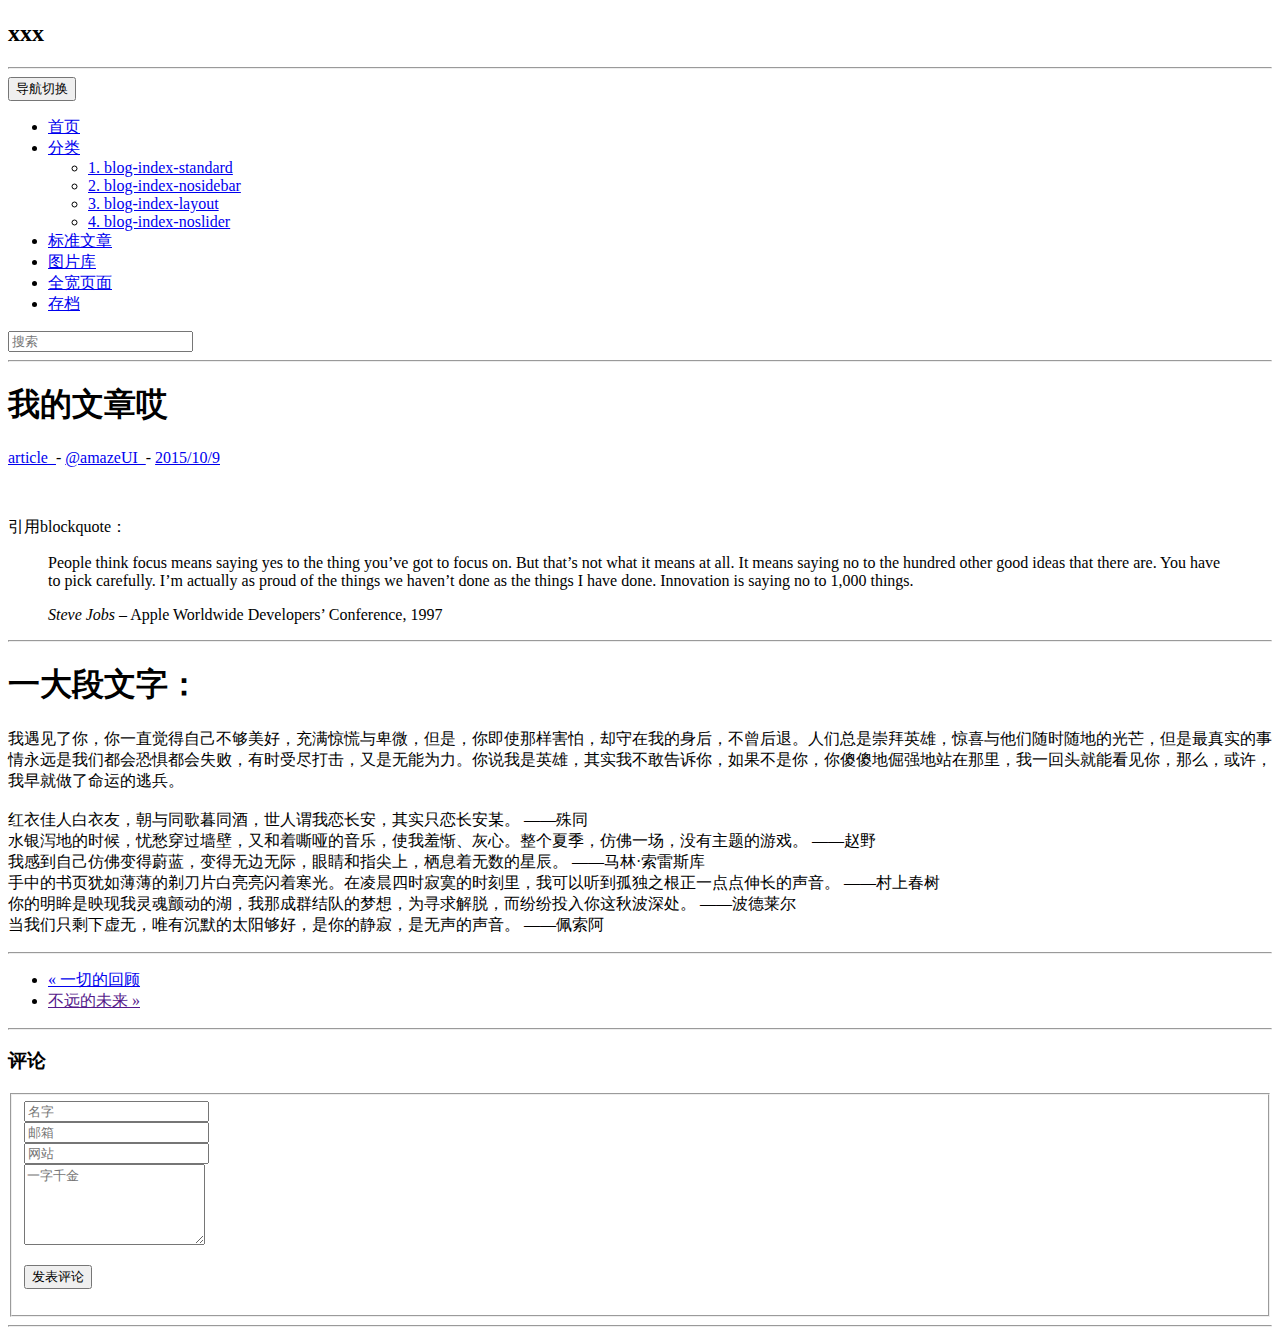
==== blog/WebContent/view/article/article.html @ 7c5a9848 "test" ====
<!doctype html>
<html>
<head>
  <meta charset="utf-8">
  <meta http-equiv="X-UA-Compatible" content="IE=edge">
  <title>文章</title>
  <link rel="icon" type="image/png" href="#(g_path)/assets/i/favicon.png">
  <link rel="icon" sizes="192x192" href="#(g_path)/assets/i/app-icon72x72@2x.png">
  <link rel="apple-touch-icon-precomposed" href="#(g_path)/assets/i/app-icon72x72@2x.png">
  <link rel="stylesheet" href="#(g_path)/assets/css/amazeui.css">
  <link rel="stylesheet" href="#(g_path)/assets/css/app.css">
</head>

<body id="blog-article-sidebar">
<!-- header start -->
<header class="am-g am-g-fixed blog-fixed blog-text-center blog-header">
    <div class="am-u-sm-8 am-u-sm-centered">
<!--         <img width="200" src="http://s.amazeui.org/media/i/brand/amazeui-b.png" alt="Amaze UI Logo"/> -->
        <h2 class="am-hide-sm-only">xxx</h2>
    </div>
</header>
<!-- header end -->
<hr>

<!-- nav start -->
<nav class="am-g am-g-fixed blog-nav">
<button class="am-topbar-btn am-topbar-toggle am-btn am-btn-sm am-btn-success am-show-sm-only blog-button" data-am-collapse="{target: '#blog-collapse'}" ><span class="am-sr-only">导航切换</span> <span class="am-icon-bars"></span></button>

  <div class="am-collapse am-topbar-collapse" id="blog-collapse">
    <ul class="am-nav am-nav-pills am-topbar-nav">
      <li class="am-active"><a href="lw-index.html">首页</a></li>
      <li class="am-dropdown" data-am-dropdown>
        <a class="am-dropdown-toggle" data-am-dropdown-toggle href="javascript:;">
          分类 <span class="am-icon-caret-down"></span>
        </a>
        <ul class="am-dropdown-content">
          <li><a href="lw-index.html">1. blog-index-standard</a></li>         
          <li><a href="lw-index-nosidebar.html">2. blog-index-nosidebar</a></li>
          <li><a href="lw-index-center.html">3. blog-index-layout</a></li>
          <li><a href="lw-index-noslider.html">4. blog-index-noslider</a></li>
        </ul>
      </li>
      <li><a href="lw-article.html">标准文章</a></li>
      <li><a href="lw-img.html">图片库</a></li>
      <li><a href="lw-article-fullwidth.html">全宽页面</a></li>
      <li><a href="lw-timeline.html">存档</a></li>
    </ul>
    <form class="am-topbar-form am-topbar-right am-form-inline" role="search">
      <div class="am-form-group">
        <input type="text" class="am-form-field am-input-sm" placeholder="搜索">
      </div>
    </form>
  </div>
</nav>
<!-- nav end -->
<hr>


<!-- content srart -->
<div class="am-g am-g-fixed blog-content">
    <div class="am-u-sm-12">
      <article class="am-article blog-article-p">
        <div class="am-article-hd">
          <h1 class="am-article-title blog-text-center">我的文章哎</h1>
          <p class="am-article-meta blog-text-center">
              <span><a href="#" class="blog-color">article &nbsp;</a></span>-
              <span><a href="#">@amazeUI &nbsp;</a></span>-
              <span><a href="#">2015/10/9</a></span>
          </p>
        </div>        
        <div class="am-article-bd">
        <img src="assets/i/f10.jpg" alt="" class="blog-entry-img blog-article-margin">          
        <p class="class="am-article-lead"">
        引用blockquote：
        <blockquote><p>People think focus means saying yes to the thing you’ve got to focus on. But that’s not what it means at all. It means saying no to the hundred other good ideas that there are. You have to pick carefully. I’m actually as proud of the things we haven’t done as the things I have done. Innovation is saying no to 1,000 things.</p> <footer><cite>Steve Jobs</cite> – Apple Worldwide Developers’ Conference, 1997</footer></blockquote>
        <hr>
        <h1>一大段文字：</h1>
        <p>我遇见了你，你一直觉得自己不够美好，充满惊慌与卑微，但是，你即使那样害怕，却守在我的身后，不曾后退。人们总是崇拜英雄，惊喜与他们随时随地的光芒，但是最真实的事情永远是我们都会恐惧都会失败，有时受尽打击，又是无能为力。你说我是英雄，其实我不敢告诉你，如果不是你，你傻傻地倔强地站在那里，我一回头就能看见你，那么，或许，我早就做了命运的逃兵。<br><br>
        红衣佳人白衣友，朝与同歌暮同酒，世人谓我恋长安，其实只恋长安某。 ——殊同 <br>

水银泻地的时候，忧愁穿过墙壁，又和着嘶哑的音乐，使我羞惭、灰心。整个夏季，仿佛一场，没有主题的游戏。 ——赵野 <br>

我感到自己仿佛变得蔚蓝，变得无边无际，眼睛和指尖上，栖息着无数的星辰。 ——马林·索雷斯库 <br>

手中的书页犹如薄薄的剃刀片白亮亮闪着寒光。在凌晨四时寂寞的时刻里，我可以听到孤独之根正一点点伸长的声音。 ——村上春树 <br>

你的明眸是映现我灵魂颤动的湖，我那成群结队的梦想，为寻求解脱，而纷纷投入你这秋波深处。 ——波德莱尔  <br>

当我们只剩下虚无，唯有沉默的太阳够好，是你的静寂，是无声的声音。 ——佩索阿
         </p>
        </p>
        </div>
      </article>
        
        <hr>
        
        <ul class="am-pagination blog-article-margin">
          <li class="am-pagination-prev"><a href="#" class="">&laquo; 一切的回顾</a></li>
          <li class="am-pagination-next"><a href="">不远的未来 &raquo;</a></li>
        </ul>
        
        <hr>

        <form class="am-form am-g">
            <h3 class="blog-comment">评论</h3>
          <fieldset>
            <div class="am-form-group am-u-sm-4 blog-clear-left">
              <input type="text" class="" placeholder="名字">
            </div>
            <div class="am-form-group am-u-sm-4">
              <input type="email" class="" placeholder="邮箱">
            </div>

            <div class="am-form-group am-u-sm-4 blog-clear-right">
              <input type="password" class="" placeholder="网站">
            </div>
        
            <div class="am-form-group">
              <textarea class="" rows="5" placeholder="一字千金"></textarea>
            </div>
        
            <p><button type="submit" class="am-btn am-btn-default">发表评论</button></p>
          </fieldset>
        </form>
        <hr>
    </div>
</div>
<!-- content end -->


<script src="#(g_path)/assets/js/jquery.min.js"></script>
<script src="#(g_path)/assets/js/amazeui.min.js"></script>
</body>
</html>
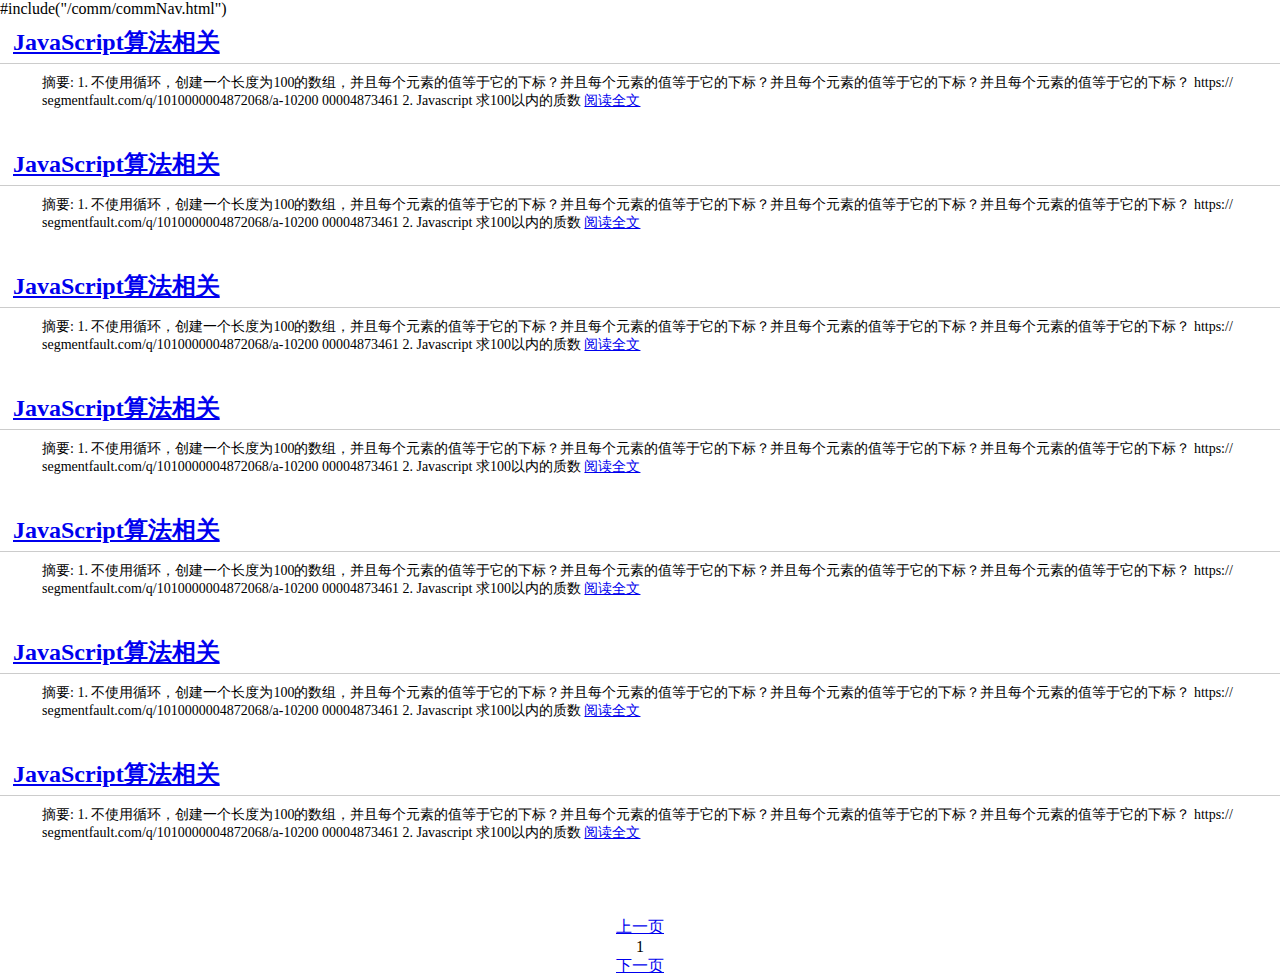
==== commit 7434614f: "bak" ====
--- a/blog/WebContent/view/article/article.html
+++ b/blog/WebContent/view/article/article.html
@@ -1,134 +1,208 @@
 <!doctype html>
 <html>
 <head>
-  <meta charset="utf-8">
-  <meta http-equiv="X-UA-Compatible" content="IE=edge">
-  <title>文章</title>
-  <link rel="icon" type="image/png" href="#(g_path)/assets/i/favicon.png">
-  <link rel="icon" sizes="192x192" href="#(g_path)/assets/i/app-icon72x72@2x.png">
-  <link rel="apple-touch-icon-precomposed" href="#(g_path)/assets/i/app-icon72x72@2x.png">
-  <link rel="stylesheet" href="#(g_path)/assets/css/amazeui.css">
-  <link rel="stylesheet" href="#(g_path)/assets/css/app.css">
+<meta charset="utf-8">
+<meta http-equiv="X-UA-Compatible" content="IE=edge">
+<title>文章</title>
+<link rel="icon" type="image/png" href="#(g_path)/assets/i/favicon.png">
+<link rel="icon" sizes="192x192" href="#(g_path)/assets/i/app-icon72x72@2x.png">
+<script src="#(g_path)/js/comm/common.js"></script>
+<!-- <link rel="apple-touch-icon-precomposed" href="#(g_path)/assets/i/app-icon72x72@2x.png"> -->
+<!-- <link rel="stylesheet" href="#(g_path)/assets/css/amazeui.css"> -->
+<!-- <link rel="stylesheet" href="#(g_path)/assets/css/app.css"> -->
+<link rel="stylesheet" type="text/css" href="#(g_path)/icon/iconfont.css">
+
+<style type="text/css">
+* {
+	margin: 0;
+	padding: 0
+}
+
+.articleContent {
+	padding: 10px 42px;
+	word-wrap: break-word;
+	word-break: break-all;
+	overflow: hidden;
+	font-size: 14px;
+}
+
+.articleTitle {
+	/* 	color:#cfcfcf; */
+	
+}
+</style>
 </head>
 
-<body id="blog-article-sidebar">
-<!-- header start -->
-<header class="am-g am-g-fixed blog-fixed blog-text-center blog-header">
-    <div class="am-u-sm-8 am-u-sm-centered">
-<!--         <img width="200" src="http://s.amazeui.org/media/i/brand/amazeui-b.png" alt="Amaze UI Logo"/> -->
-        <h2 class="am-hide-sm-only">xxx</h2>
-    </div>
-</header>
-<!-- header end -->
-<hr>
-
-<!-- nav start -->
-<nav class="am-g am-g-fixed blog-nav">
-<button class="am-topbar-btn am-topbar-toggle am-btn am-btn-sm am-btn-success am-show-sm-only blog-button" data-am-collapse="{target: '#blog-collapse'}" ><span class="am-sr-only">导航切换</span> <span class="am-icon-bars"></span></button>
-
-  <div class="am-collapse am-topbar-collapse" id="blog-collapse">
-    <ul class="am-nav am-nav-pills am-topbar-nav">
-      <li class="am-active"><a href="lw-index.html">首页</a></li>
-      <li class="am-dropdown" data-am-dropdown>
-        <a class="am-dropdown-toggle" data-am-dropdown-toggle href="javascript:;">
-          分类 <span class="am-icon-caret-down"></span>
-        </a>
-        <ul class="am-dropdown-content">
-          <li><a href="lw-index.html">1. blog-index-standard</a></li>         
-          <li><a href="lw-index-nosidebar.html">2. blog-index-nosidebar</a></li>
-          <li><a href="lw-index-center.html">3. blog-index-layout</a></li>
-          <li><a href="lw-index-noslider.html">4. blog-index-noslider</a></li>
-        </ul>
-      </li>
-      <li><a href="lw-article.html">标准文章</a></li>
-      <li><a href="lw-img.html">图片库</a></li>
-      <li><a href="lw-article-fullwidth.html">全宽页面</a></li>
-      <li><a href="lw-timeline.html">存档</a></li>
-    </ul>
-    <form class="am-topbar-form am-topbar-right am-form-inline" role="search">
-      <div class="am-form-group">
-        <input type="text" class="am-form-field am-input-sm" placeholder="搜索">
-      </div>
-    </form>
-  </div>
-</nav>
-<!-- nav end -->
-<hr>
-
-
-<!-- content srart -->
-<div class="am-g am-g-fixed blog-content">
-    <div class="am-u-sm-12">
-      <article class="am-article blog-article-p">
-        <div class="am-article-hd">
-          <h1 class="am-article-title blog-text-center">我的文章哎</h1>
-          <p class="am-article-meta blog-text-center">
-              <span><a href="#" class="blog-color">article &nbsp;</a></span>-
-              <span><a href="#">@amazeUI &nbsp;</a></span>-
-              <span><a href="#">2015/10/9</a></span>
-          </p>
-        </div>        
-        <div class="am-article-bd">
-        <img src="assets/i/f10.jpg" alt="" class="blog-entry-img blog-article-margin">          
-        <p class="class="am-article-lead"">
-        引用blockquote：
-        <blockquote><p>People think focus means saying yes to the thing you’ve got to focus on. But that’s not what it means at all. It means saying no to the hundred other good ideas that there are. You have to pick carefully. I’m actually as proud of the things we haven’t done as the things I have done. Innovation is saying no to 1,000 things.</p> <footer><cite>Steve Jobs</cite> – Apple Worldwide Developers’ Conference, 1997</footer></blockquote>
-        <hr>
-        <h1>一大段文字：</h1>
-        <p>我遇见了你，你一直觉得自己不够美好，充满惊慌与卑微，但是，你即使那样害怕，却守在我的身后，不曾后退。人们总是崇拜英雄，惊喜与他们随时随地的光芒，但是最真实的事情永远是我们都会恐惧都会失败，有时受尽打击，又是无能为力。你说我是英雄，其实我不敢告诉你，如果不是你，你傻傻地倔强地站在那里，我一回头就能看见你，那么，或许，我早就做了命运的逃兵。<br><br>
-        红衣佳人白衣友，朝与同歌暮同酒，世人谓我恋长安，其实只恋长安某。 ——殊同 <br>
-
-水银泻地的时候，忧愁穿过墙壁，又和着嘶哑的音乐，使我羞惭、灰心。整个夏季，仿佛一场，没有主题的游戏。 ——赵野 <br>
-
-我感到自己仿佛变得蔚蓝，变得无边无际，眼睛和指尖上，栖息着无数的星辰。 ——马林·索雷斯库 <br>
-
-手中的书页犹如薄薄的剃刀片白亮亮闪着寒光。在凌晨四时寂寞的时刻里，我可以听到孤独之根正一点点伸长的声音。 ——村上春树 <br>
-
-你的明眸是映现我灵魂颤动的湖，我那成群结队的梦想，为寻求解脱，而纷纷投入你这秋波深处。 ——波德莱尔  <br>
-
-当我们只剩下虚无，唯有沉默的太阳够好，是你的静寂，是无声的声音。 ——佩索阿
-         </p>
-        </p>
-        </div>
-      </article>
-        
-        <hr>
-        
-        <ul class="am-pagination blog-article-margin">
-          <li class="am-pagination-prev"><a href="#" class="">&laquo; 一切的回顾</a></li>
-          <li class="am-pagination-next"><a href="">不远的未来 &raquo;</a></li>
-        </ul>
-        
-        <hr>
-
-        <form class="am-form am-g">
-            <h3 class="blog-comment">评论</h3>
-          <fieldset>
-            <div class="am-form-group am-u-sm-4 blog-clear-left">
-              <input type="text" class="" placeholder="名字">
-            </div>
-            <div class="am-form-group am-u-sm-4">
-              <input type="email" class="" placeholder="邮箱">
-            </div>
-
-            <div class="am-form-group am-u-sm-4 blog-clear-right">
-              <input type="password" class="" placeholder="网站">
-            </div>
-        
-            <div class="am-form-group">
-              <textarea class="" rows="5" placeholder="一字千金"></textarea>
-            </div>
-        
-            <p><button type="submit" class="am-btn am-btn-default">发表评论</button></p>
-          </fieldset>
-        </form>
-        <hr>
-    </div>
-</div>
-<!-- content end -->
-
-
-<script src="#(g_path)/assets/js/jquery.min.js"></script>
-<script src="#(g_path)/assets/js/amazeui.min.js"></script>
+
+<body id="blog">
+
+	#include("/comm/commNav.html")
+	<!-- content srart -->
+	<div class="am-g am-g-fixed blog-content">
+
+		<div style="background:; width: 100%; padding-bottom: 20px;">
+			<div style="padding: 5px; border-bottom: 1px solid #ccc;">
+				<i class="iconfont icon-navicon-wzgl" style="font-size: 30px; color: #1fa6e6;"></i>
+				<div style="width: 90%; height:; background:; display: inline-block; margin-left: 8px;">
+					<h2>
+						<a href="#(g_path)/article/articleMx" class="articleTitle">JavaScript算法相关</a>
+					</h2>
+				</div>
+			</div>
+			<div class="articleContent">
+				摘要: 1. 不使用循环，创建一个长度为100的数组，并且每个元素的值等于它的下标？并且每个元素的值等于它的下标？并且每个元素的值等于它的下标？并且每个元素的值等于它的下标？ https://segmentfault.com/q/1010000004872068/a-10200 00004873461 2. Javascript 求100以内的质数
+				<a href="#(g_path)/article/articleMx">阅读全文</a>
+			</div>
+		</div>
+		
+		<div style="background:; width: 100%; padding-bottom: 20px;">
+			<div style="padding: 5px; border-bottom: 1px solid #ccc;">
+				<i class="iconfont icon-navicon-wzgl" style="font-size: 30px; color: #1fa6e6;"></i>
+				<div style="width: 90%; height:; background:; display: inline-block; margin-left: 8px;">
+					<h2>
+						<a href="#(g_path)/article/articleMx" class="articleTitle">JavaScript算法相关</a>
+					</h2>
+				</div>
+			</div>
+			<div class="articleContent">
+				摘要: 1. 不使用循环，创建一个长度为100的数组，并且每个元素的值等于它的下标？并且每个元素的值等于它的下标？并且每个元素的值等于它的下标？并且每个元素的值等于它的下标？ https://segmentfault.com/q/1010000004872068/a-10200 00004873461 2. Javascript 求100以内的质数
+				<a href="#(g_path)/article/articleMx">阅读全文</a>
+			</div>
+		</div>
+		
+		
+		<div style="background:; width: 100%; padding-bottom: 20px;">
+			<div style="padding: 5px; border-bottom: 1px solid #ccc;">
+				<i class="iconfont icon-navicon-wzgl" style="font-size: 30px; color: #1fa6e6;"></i>
+				<div style="width: 90%; height:; background:; display: inline-block; margin-left: 8px;">
+					<h2>
+						<a href="#(g_path)/article/articleMx" class="articleTitle">JavaScript算法相关</a>
+					</h2>
+				</div>
+			</div>
+			<div class="articleContent">
+				摘要: 1. 不使用循环，创建一个长度为100的数组，并且每个元素的值等于它的下标？并且每个元素的值等于它的下标？并且每个元素的值等于它的下标？并且每个元素的值等于它的下标？ https://segmentfault.com/q/1010000004872068/a-10200 00004873461 2. Javascript 求100以内的质数
+				<a href="#(g_path)/article/articleMx">阅读全文</a>
+			</div>
+		</div>
+		
+		
+		<div style="background:; width: 100%; padding-bottom: 20px;">
+			<div style="padding: 5px; border-bottom: 1px solid #ccc;">
+				<i class="iconfont icon-navicon-wzgl" style="font-size: 30px; color: #1fa6e6;"></i>
+				<div style="width: 90%; height:; background:; display: inline-block; margin-left: 8px;">
+					<h2>
+						<a href="#(g_path)/article/articleMx" class="articleTitle">JavaScript算法相关</a>
+					</h2>
+				</div>
+			</div>
+			<div class="articleContent">
+				摘要: 1. 不使用循环，创建一个长度为100的数组，并且每个元素的值等于它的下标？并且每个元素的值等于它的下标？并且每个元素的值等于它的下标？并且每个元素的值等于它的下标？ https://segmentfault.com/q/1010000004872068/a-10200 00004873461 2. Javascript 求100以内的质数
+				<a href="#(g_path)/article/articleMx">阅读全文</a>
+			</div>
+		</div>
+		
+		
+		<div style="background:; width: 100%; padding-bottom: 20px;">
+			<div style="padding: 5px; border-bottom: 1px solid #ccc;">
+				<i class="iconfont icon-navicon-wzgl" style="font-size: 30px; color: #1fa6e6;"></i>
+				<div style="width: 90%; height:; background:; display: inline-block; margin-left: 8px;">
+					<h2>
+						<a href="#(g_path)/article/articleMx" class="articleTitle">JavaScript算法相关</a>
+					</h2>
+				</div>
+			</div>
+			<div class="articleContent">
+				摘要: 1. 不使用循环，创建一个长度为100的数组，并且每个元素的值等于它的下标？并且每个元素的值等于它的下标？并且每个元素的值等于它的下标？并且每个元素的值等于它的下标？ https://segmentfault.com/q/1010000004872068/a-10200 00004873461 2. Javascript 求100以内的质数
+				<a href="#(g_path)/article/articleMx">阅读全文</a>
+			</div>
+		</div>
+		
+		
+		<div style="background:; width: 100%; padding-bottom: 20px;">
+			<div style="padding: 5px; border-bottom: 1px solid #ccc;">
+				<i class="iconfont icon-navicon-wzgl" style="font-size: 30px; color: #1fa6e6;"></i>
+				<div style="width: 90%; height:; background:; display: inline-block; margin-left: 8px;">
+					<h2>
+						<a href="#(g_path)/article/articleMx" class="articleTitle">JavaScript算法相关</a>
+					</h2>
+				</div>
+			</div>
+			<div class="articleContent">
+				摘要: 1. 不使用循环，创建一个长度为100的数组，并且每个元素的值等于它的下标？并且每个元素的值等于它的下标？并且每个元素的值等于它的下标？并且每个元素的值等于它的下标？ https://segmentfault.com/q/1010000004872068/a-10200 00004873461 2. Javascript 求100以内的质数
+				<a href="#(g_path)/article/articleMx">阅读全文</a>
+			</div>
+		</div>
+		
+		
+		<div style="background:; width: 100%; padding-bottom: 20px;">
+			<div style="padding: 5px; border-bottom: 1px solid #ccc;">
+				<i class="iconfont icon-navicon-wzgl" style="font-size: 30px; color: #1fa6e6;"></i>
+				<div style="width: 90%; height:; background:; display: inline-block; margin-left: 8px;">
+					<h2>
+						<a href="#(g_path)/article/articleMx" class="articleTitle">JavaScript算法相关</a>
+					</h2>
+				</div>
+			</div>
+			<div class="articleContent">
+				摘要: 1. 不使用循环，创建一个长度为100的数组，并且每个元素的值等于它的下标？并且每个元素的值等于它的下标？并且每个元素的值等于它的下标？并且每个元素的值等于它的下标？ https://segmentfault.com/q/1010000004872068/a-10200 00004873461 2. Javascript 求100以内的质数
+				<a href="#(g_path)/article/articleMx">阅读全文</a>
+			</div>
+		</div>
+
+
+		
+		<div style="margin-top: 45px;">
+		<ul data-am-widget="pagination" class="am-pagination am-pagination-default" style="text-align: center;">
+			<li class="am-pagination-prev ">
+				<a href="javascript:pageN('pre')" class="aa" id="pre">上一页</a>
+			</li>
+			<li class="am-pagination">
+			<span id="pageNum">1</span>
+			</li>
+			<li class="am-pagination-next ">
+				<a href="javascript:pageN('next')" class="bb">下一页</a>
+			</li>
+		</ul>
+	</div>
+	</div>
+	<!-- content end -->
+
 </body>
-</html>+</html>
+<script type="text/javascript">
+	function showMx(){
+		console.log("ajax");
+		var url ="/article/articleMx";
+		getJson(url,function(re){
+			console.log(re);
+		});
+
+		
+	
+	}
+
+
+
+
+
+
+
+
+	var num =1;
+	function pageN(e){
+		var pageNum = document.getElementById("pageNum");
+		var pre = document.getElementById("pre");
+		if(e == "pre"){
+			if(num == 1){
+				alert("已是第一页!")
+			}else{
+				num --;
+				pageNum.innerHTML = num;
+			}
+		}else{
+			num ++;
+			pageNum.innerHTML = num;
+		}
+	}
+</script>